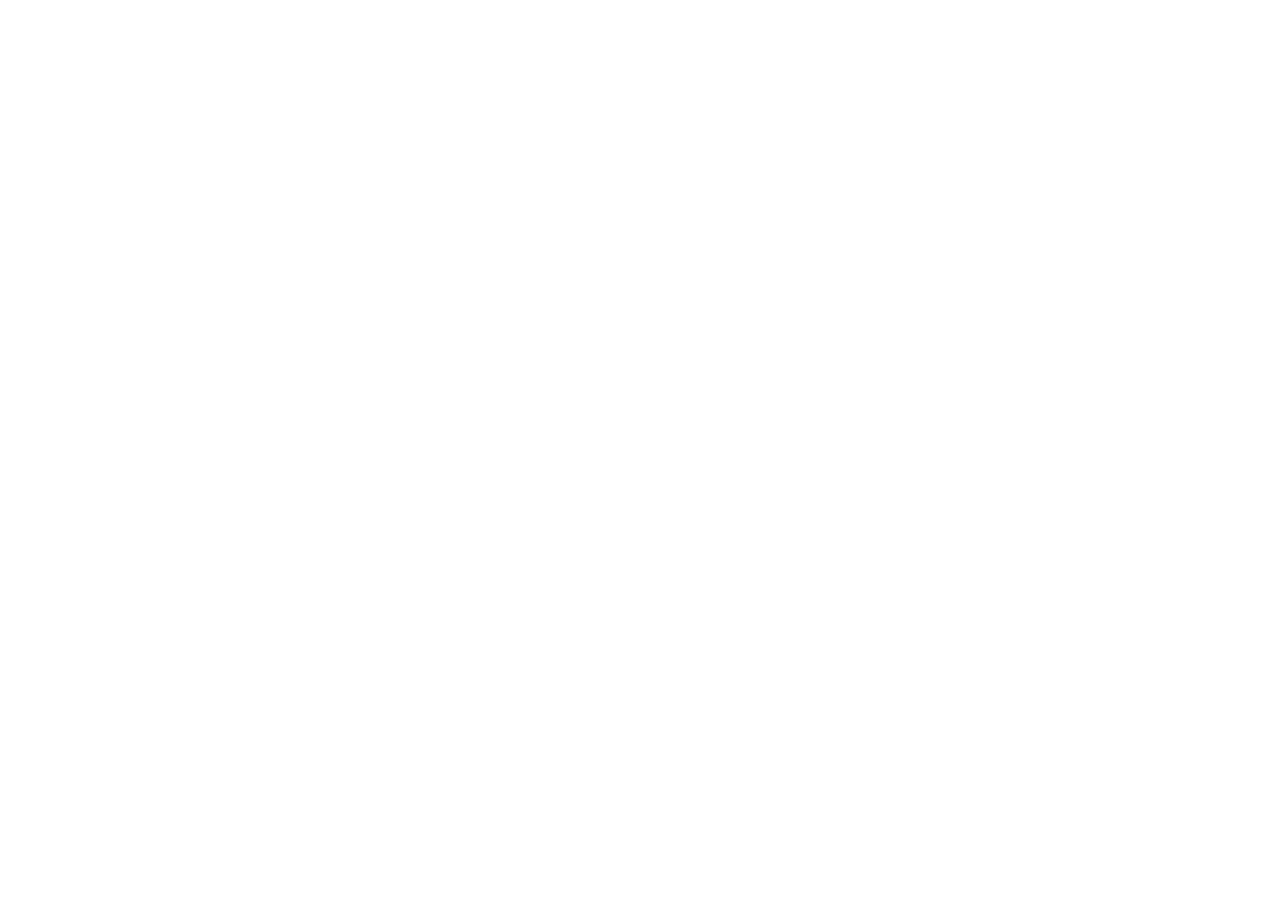
==== index.html @ fe7237ef "link and completed js for national parks page" ====
<!DOCTYPE html>
<html lang="en">
<head>
    <meta charset="UTF-8">
    <meta http-equiv="X-UA-Compatible" content="IE=edge">
    <meta name="viewport" content="width=device-width, initial-scale=1.0">
    <title>HomePage</title>
</head>
<body>

    
    
</body>
</html>
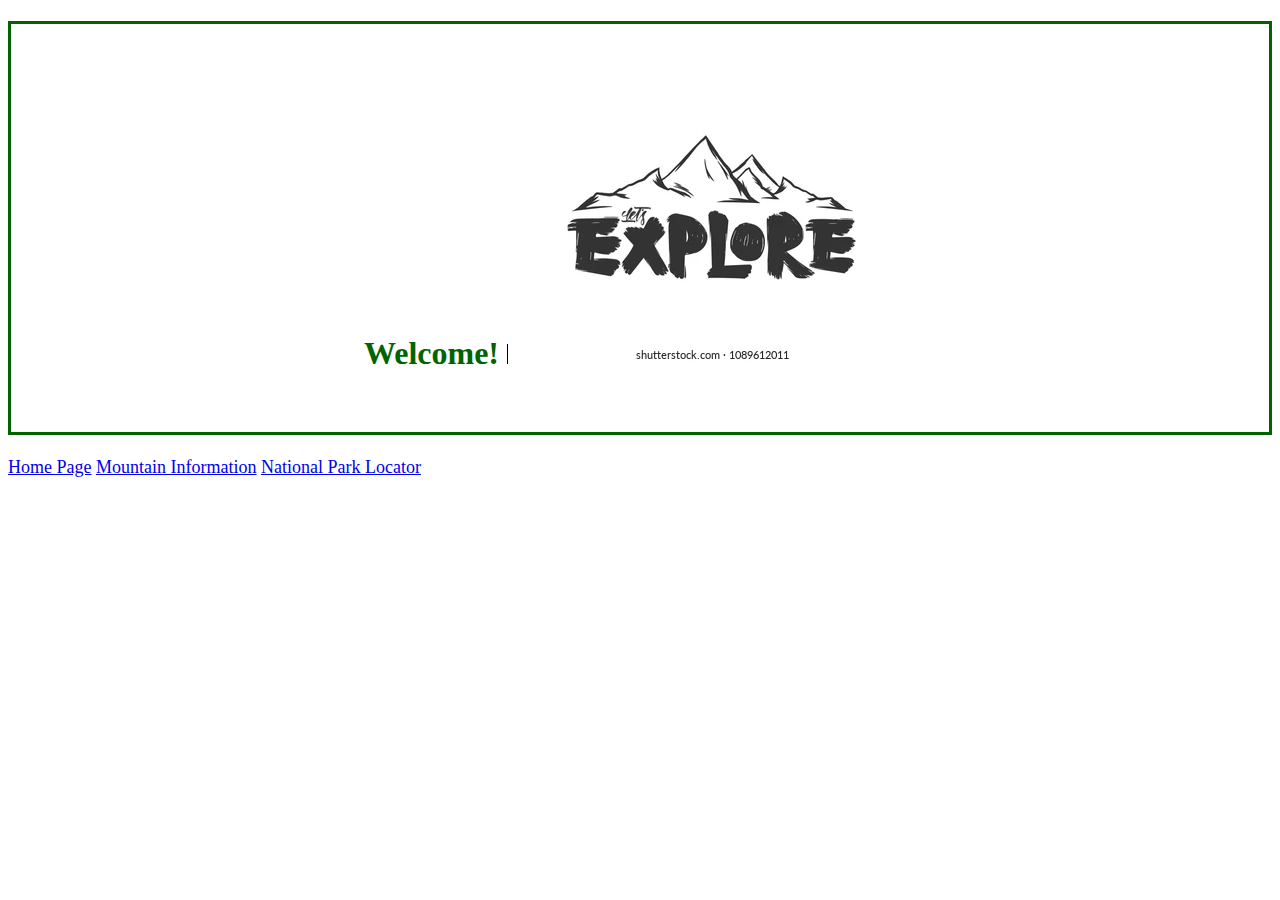
==== commit 14b33d01: "add nav bar andf h1 to mountain, home, and national park pages, add some css and tags to home page a" ====
--- a/index.html
+++ b/index.html
@@ -5,8 +5,34 @@
     <meta http-equiv="X-UA-Compatible" content="IE=edge">
     <meta name="viewport" content="width=device-width, initial-scale=1.0">
     <title>HomePage</title>
+
+    <style>
+        h1 {color: darkgreen;
+        font-size: xx-large;
+    padding: 60px;
+border-style: solid;
+text-align: center};
+    </style>
 </head>
 <body>
+
+    <h1>Welcome!
+        <img src="images/explore img.webp" alt="Explore Image">
+    </h1>
+
+    <!-- Create Nav Bar -->
+<nav style="font-size: large;" class="navbar bg-light">
+    <div class="container-fluid">
+     <a class="navbar-brand" href="index.html">Home Page</a>
+      <a class="navbar-brand" href="HTML/mountain.html">Mountain Information</a>
+      <a class="navbar-brand" href="HTML/parks.html">National Park Locator</a>
+    </div>
+
+    <!-- Create text/body -->
+
+
+
+    <!-- Add elements to link pages -->
 
     
     
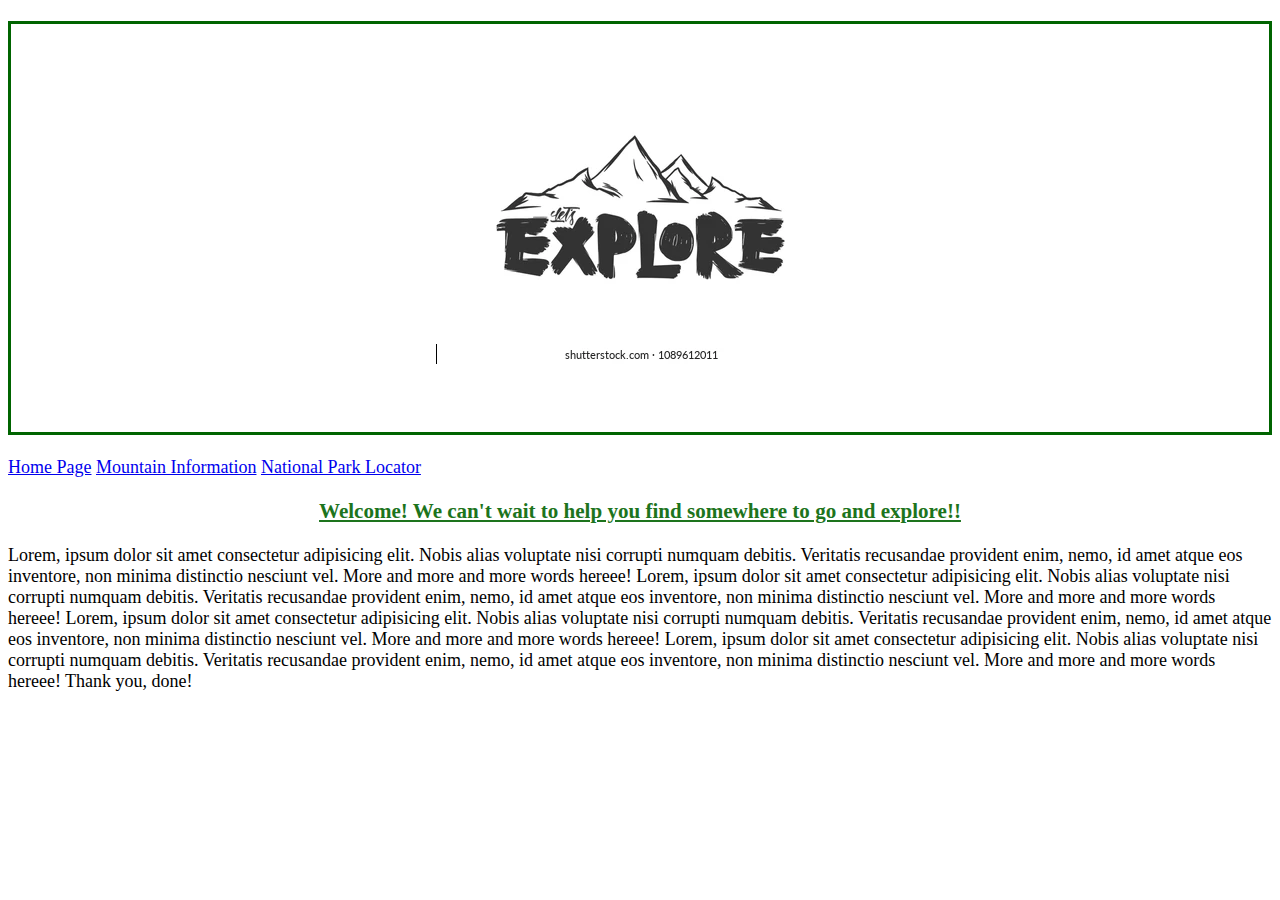
==== commit 0ce384ea: "modifiy and add to mountains, park and index page, add images and small amount of css" ====
--- a/index.html
+++ b/index.html
@@ -11,26 +11,29 @@
         font-size: xx-large;
     padding: 60px;
 border-style: solid;
-text-align: center};
+text-align: center}
+
     </style>
 </head>
 <body>
 
-    <h1>Welcome!
+    <h1>
         <img src="images/explore img.webp" alt="Explore Image">
     </h1>
 
     <!-- Create Nav Bar -->
 <nav style="font-size: large;" class="navbar bg-light">
     <div class="container-fluid">
-     <a class="navbar-brand" href="index.html">Home Page</a>
-      <a class="navbar-brand" href="HTML/mountain.html">Mountain Information</a>
-      <a class="navbar-brand" href="HTML/parks.html">National Park Locator</a>
+     <a class="navbar-brand" href="../index.html">Home Page</a>
+      <a class="navbar-brand" href="../HTML/mountain.html">Mountain Information</a>
+      <a class="navbar-brand" href="../HTML/parks.html">National Park Locator</a>
     </div>
 
     <!-- Create text/body -->
 
+    <h3 style="color: rgb(29, 116, 29); text-decoration: underline; text-align: center;">Welcome! We can't wait to help you find somewhere to go and explore!!</h3>
 
+    <p>Lorem, ipsum dolor sit amet consectetur adipisicing elit. Nobis alias voluptate nisi corrupti numquam debitis. Veritatis recusandae provident enim, nemo, id amet atque eos inventore, non minima distinctio nesciunt vel. More and more and more words hereee! Lorem, ipsum dolor sit amet consectetur adipisicing elit. Nobis alias voluptate nisi corrupti numquam debitis. Veritatis recusandae provident enim, nemo, id amet atque eos inventore, non minima distinctio nesciunt vel. More and more and more words hereee! Lorem, ipsum dolor sit amet consectetur adipisicing elit. Nobis alias voluptate nisi corrupti numquam debitis. Veritatis recusandae provident enim, nemo, id amet atque eos inventore, non minima distinctio nesciunt vel. More and more and more words hereee! Lorem, ipsum dolor sit amet consectetur adipisicing elit. Nobis alias voluptate nisi corrupti numquam debitis. Veritatis recusandae provident enim, nemo, id amet atque eos inventore, non minima distinctio nesciunt vel. More and more and more words hereee! Thank you, done!</p>
 
     <!-- Add elements to link pages -->
 
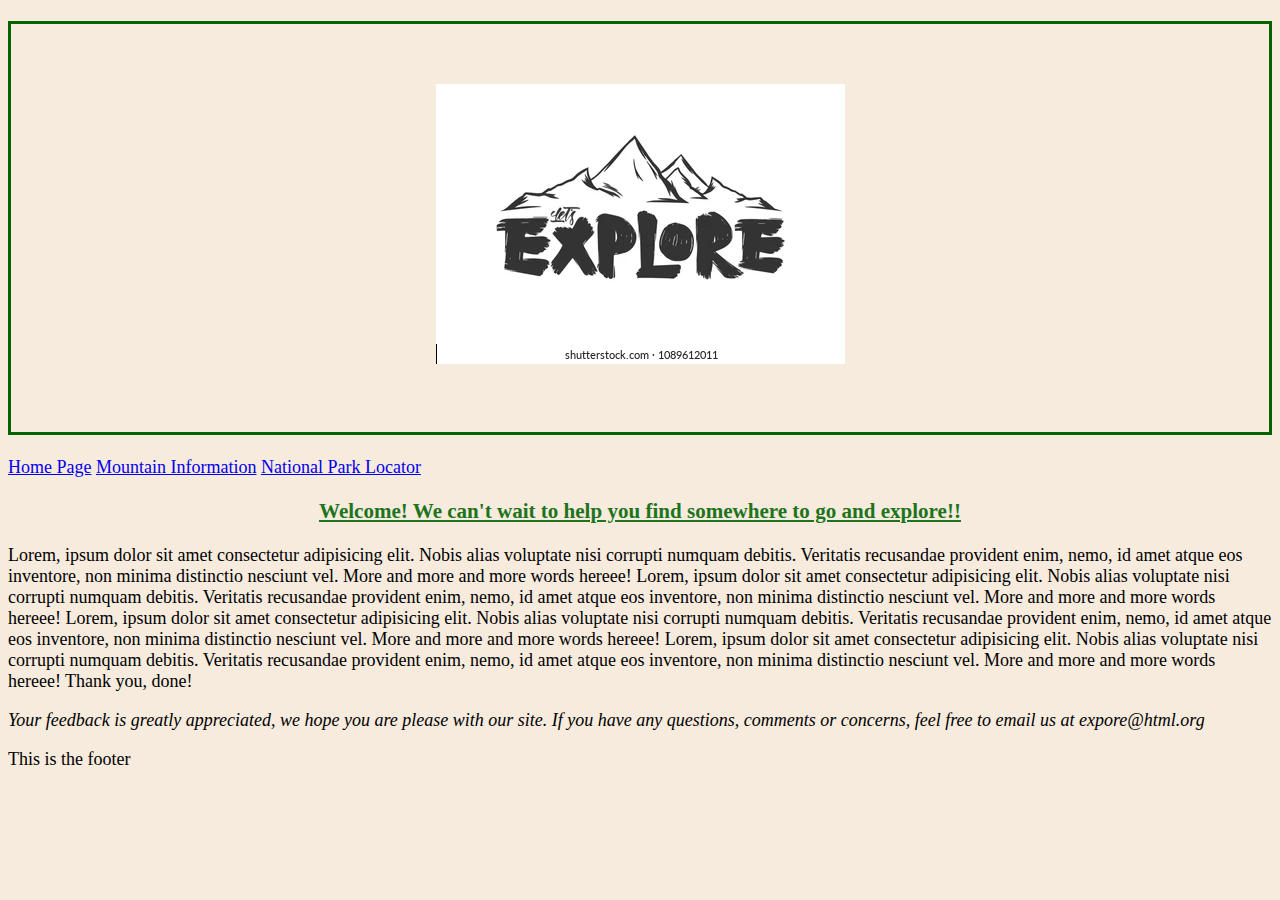
==== commit f514ffd8: "add extra text, backgroud color and footer section" ====
--- a/index.html
+++ b/index.html
@@ -12,6 +12,9 @@
     padding: 60px;
 border-style: solid;
 text-align: center}
+body {
+    background-color: rgb(247, 235, 222);
+}
 
     </style>
 </head>
@@ -35,9 +38,11 @@
 
     <p>Lorem, ipsum dolor sit amet consectetur adipisicing elit. Nobis alias voluptate nisi corrupti numquam debitis. Veritatis recusandae provident enim, nemo, id amet atque eos inventore, non minima distinctio nesciunt vel. More and more and more words hereee! Lorem, ipsum dolor sit amet consectetur adipisicing elit. Nobis alias voluptate nisi corrupti numquam debitis. Veritatis recusandae provident enim, nemo, id amet atque eos inventore, non minima distinctio nesciunt vel. More and more and more words hereee! Lorem, ipsum dolor sit amet consectetur adipisicing elit. Nobis alias voluptate nisi corrupti numquam debitis. Veritatis recusandae provident enim, nemo, id amet atque eos inventore, non minima distinctio nesciunt vel. More and more and more words hereee! Lorem, ipsum dolor sit amet consectetur adipisicing elit. Nobis alias voluptate nisi corrupti numquam debitis. Veritatis recusandae provident enim, nemo, id amet atque eos inventore, non minima distinctio nesciunt vel. More and more and more words hereee! Thank you, done!</p>
 
+    <p style="font-style: italic;">Your feedback is greatly appreciated, we hope you are please with our site. If you have any questions, comments or concerns, feel free to email us at expore@html.org</p>
+
     <!-- Add elements to link pages -->
 
-    
+    <footer>This is the footer</footer>
     
 </body>
 </html>